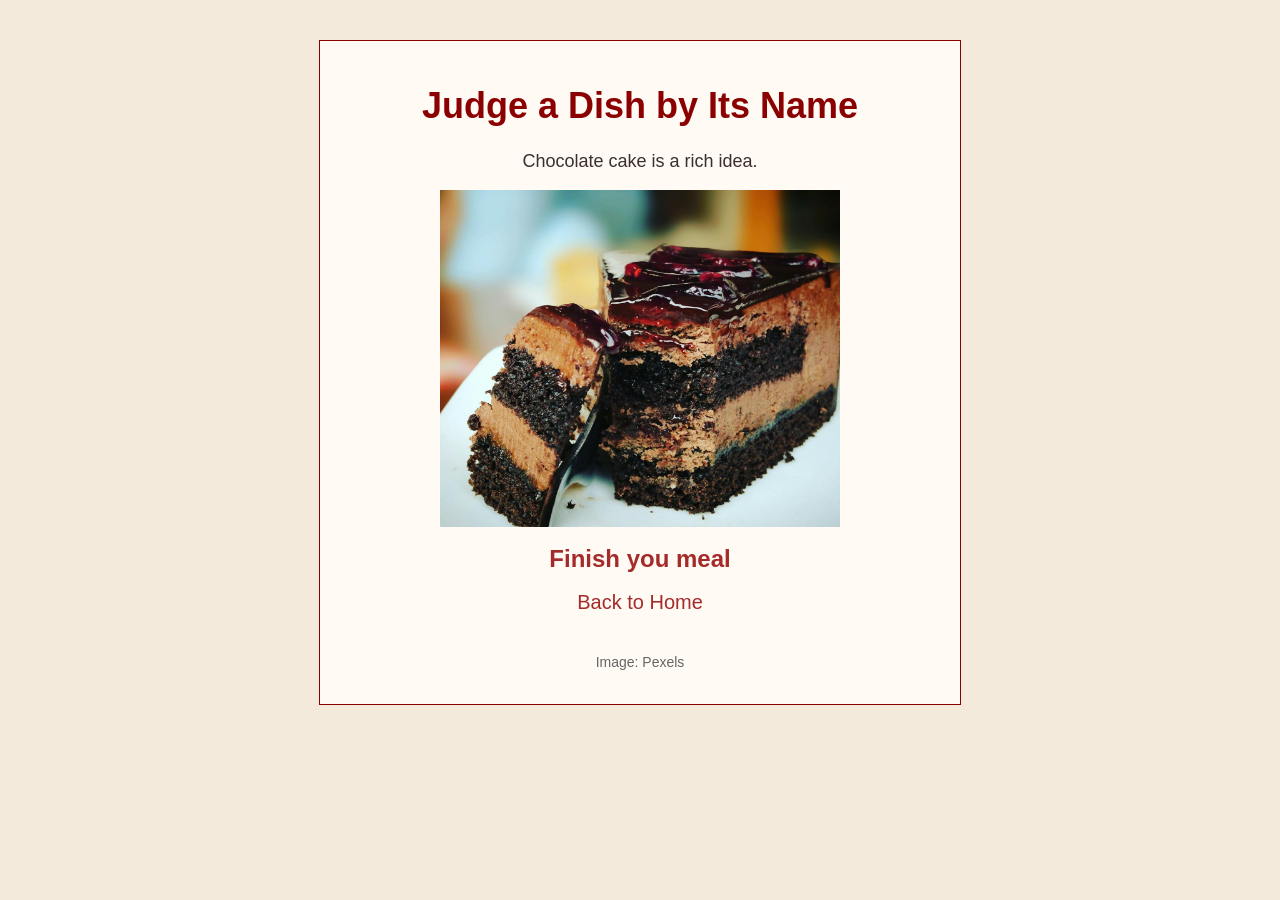
==== CYOA1/dessert_cake.html @ d2019e80 "CYOA1 First Upload" ====
<!DOCTYPE html>
	<head>
		
		<title>Judge a Dish by Its Name</title>

		<link rel="stylesheet" href="style.css">

	</head>

	<body>

		<div class="container">
		
		<h1>Judge a Dish by Its Name</h1>

		<p>Chocolate cake is a rich idea.</p>

		<img src="images/cake.jpg" alt="Cake">

		
		<p>
		<a class="choice" href="ending_heavy.html">Finish you meal</a>
		</p>

		<p>
		<a href="index.html">Back to Home</a>
		</p>

		<p class="credit">Image: Pexels</p>

		</div>
		
	</body>

</html>
---- CYOA1/style.css ----
body {
	background-color: #f4eadc;
	font-family: Arial;
	text-align: center;
	}

	h1 {
	color: #8b0000;
	font-size: 36px;
	}

	p {color: #3b2f2f;
		font-size: 18px;
	}

	a {
		color: #a52a2a;
		text-decoration: none;
		font-size: 20px;
	}

	img {
		width: 400px;
		display: block;
		margin: auto;
	}

	.container {
		background-color: #fffaf3;
		padding: 20px;
		margin: 40px auto;
		max-width: 600px;
		border: 1px solid #8b0000;
	}

	.choice {
		font-size: 24px;
		font-weight: bold;
		display: block;
		margin: 10px;
	}

	.credit {margin-top: 40px;
		font-size: 14px;
		color: #666;}
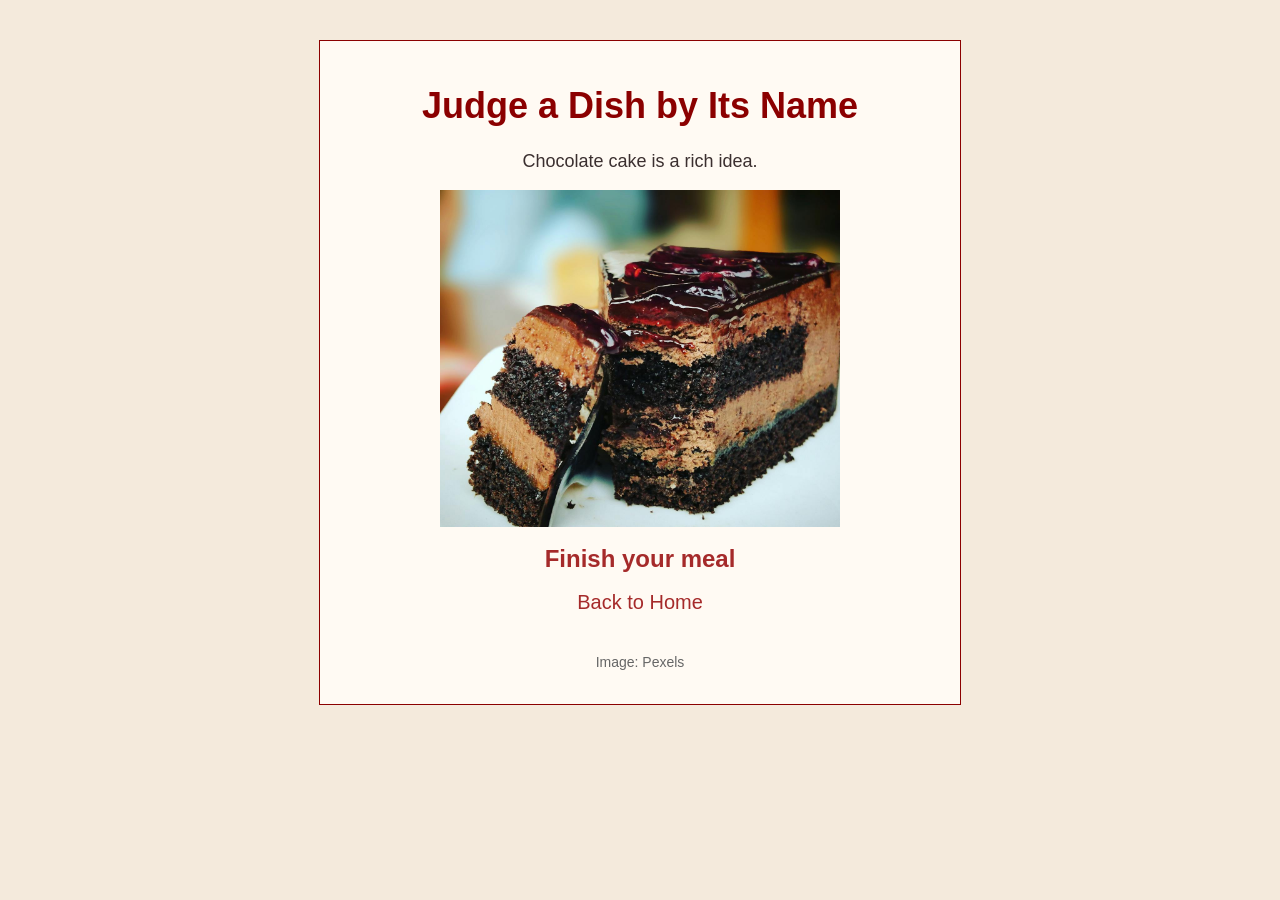
==== commit 534c5a2e: "CYOA1 Upload3" ====
--- a/CYOA1/dessert_cake.html
+++ b/CYOA1/dessert_cake.html
@@ -1,4 +1,5 @@
 <!DOCTYPE html>
+<html>
 	<head>
 		
 		<title>Judge a Dish by Its Name</title>
@@ -19,7 +20,7 @@
 
 		
 		<p>
-		<a class="choice" href="ending_heavy.html">Finish you meal</a>
+		<a class="choice" href="ending_heavy.html">Finish your meal</a>
 		</p>
 
 		<p>
